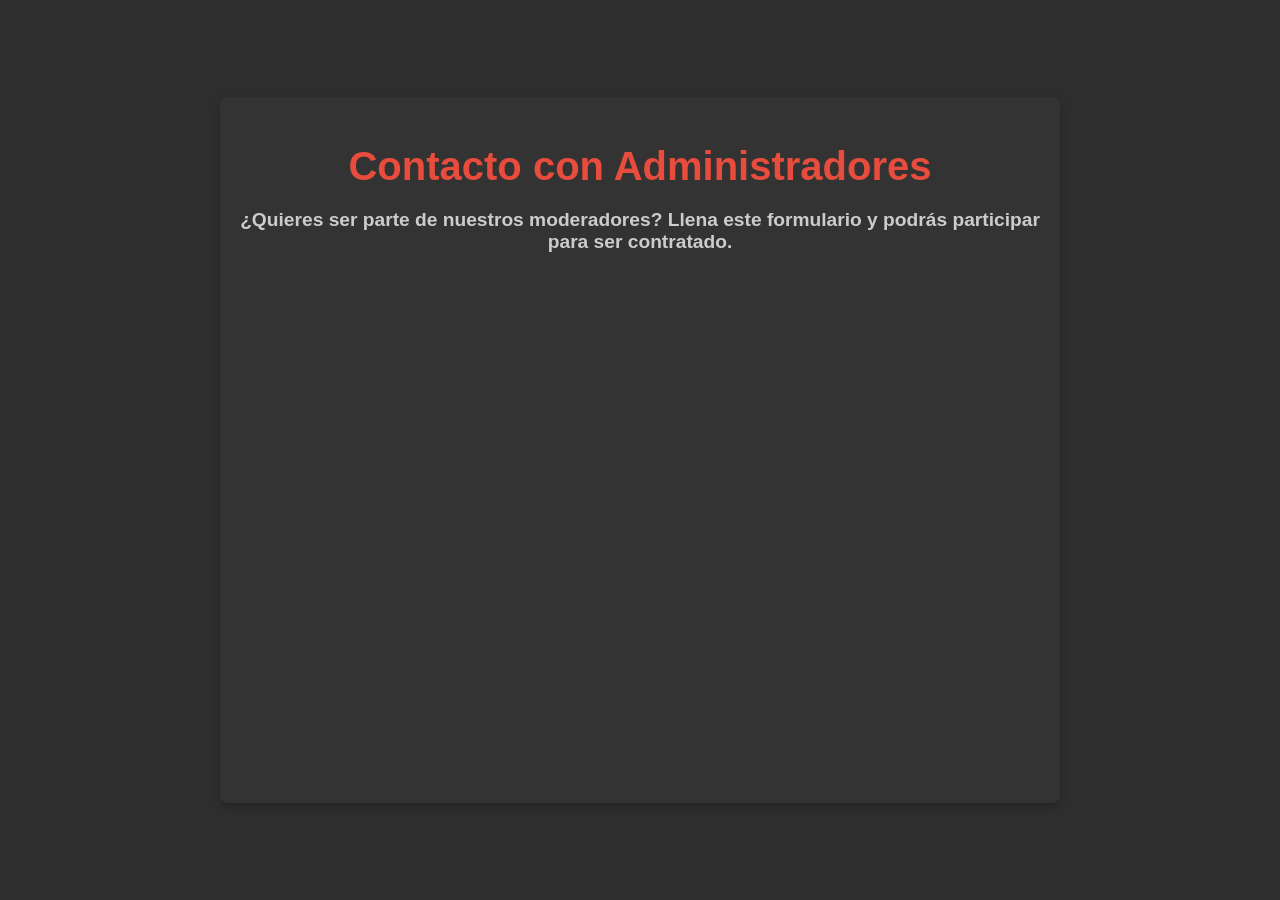
==== contacto.html @ 14bca10a "Primer commit" ====
<!DOCTYPE html>
<html lang="es">
<head>
    <meta charset="UTF-8">
    <title>Contacto</title>
    <link rel="stylesheet" href="contacto.css"> 
</head>
<body>
    <div class="container">
        <h1 class="title">Contacto con Administradores</h1>
        <h3 class="subtitle">¿Quieres ser parte de nuestros moderadores? Llena este formulario y podrás participar para ser contratado.</h3>
        <iframe class="form" src="https://docs.google.com/forms/d/e/1FAIpQLSdLPLJCSC6O5v-pzAdp7IppqPtixvzFKsLLDJ8PrfdC5BHugw/viewform?embedded=true">
            Cargando…
        </iframe>
    </div>

</body>
</html>
---- contacto.css ----
body {
    font-family: Arial, sans-serif;
    background-color: #2e2e2e;
    color: #f1f1f1; 
    margin: 0;
    padding: 0;
    display: flex;
    justify-content: center;
    align-items: center;
    height: 100vh;
}

button a {
    text-decoration: none;
    color: #fff;
    font-weight: bold;
}

button {
    background-color: #b71c1c;
    border: none;
    padding: 10px 18px;
    margin: 20px;
    border-radius: 8px;
    cursor: pointer;
    transition: 0.3s ease;
}

button:hover {
    background-color: #d32f2f;
    transform: scale(1.05);
}

.container {
    background-color: #333;
    border-radius: 8px;
    padding: 20px;
    box-shadow: 0 4px 8px rgba(0, 0, 0, 0.2);
    width: 90%;
    max-width: 800px;
    text-align: center;
}

.title {
    font-size: 2.5em;
    color: #e74c3c; 
    margin-bottom: 20px;
}

.subtitle {
    font-size: 1.2em;
    color: #ccc; 
    margin-bottom: 30px;
}

.form {
    border: none;
    width: 100%;
    max-width: 640px;
    height: 500px;
    margin: 0 auto;
    display: block;
    border-radius: 8px;
}
.form::before {
    content: "Cargando...";
    color: #e74c3c;
    font-size: 1.2em;
    display: block;
    text-align: center;
    margin-top: 50px;
}

p {
    color: #ccc;
    font-size: 1em;
    line-height: 1.5;
}
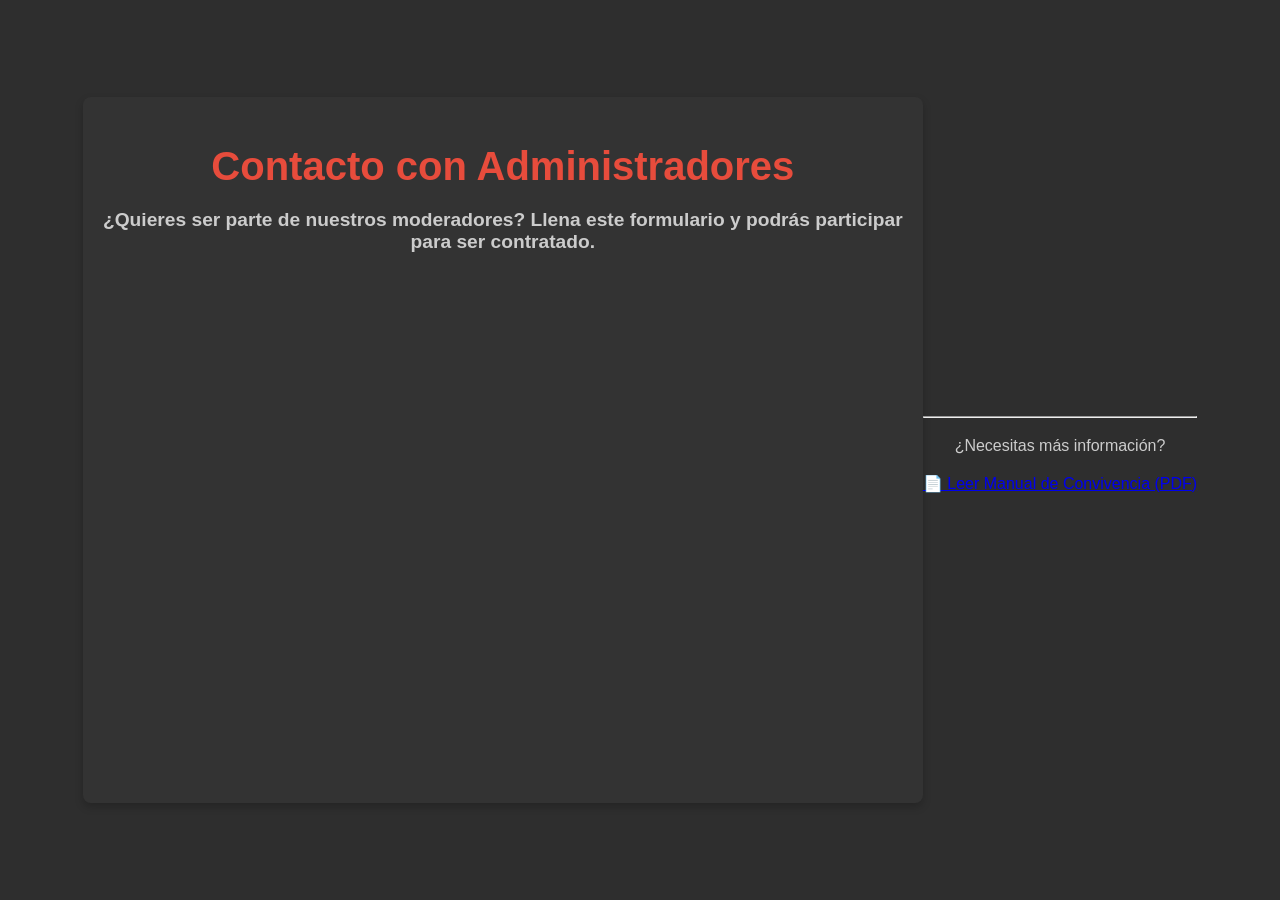
==== commit 1fbec8b8: "Update contacto.html" ====
--- a/contacto.html
+++ b/contacto.html
@@ -13,7 +13,14 @@
             Cargando…
         </iframe>
     </div>
-
+    <div style="text-align: center; margin-top: 20 px;">
+        <hr>
+        <p>¿Necesitas más información?</p>
+        <a href="manual-de-convivencia.pdf" target="_blank" class="pdf-link">
+            📄 Leer Manual de Convivencia (PDF)
+        </a>
+    </div>
 </body>
 </html>
 
+
